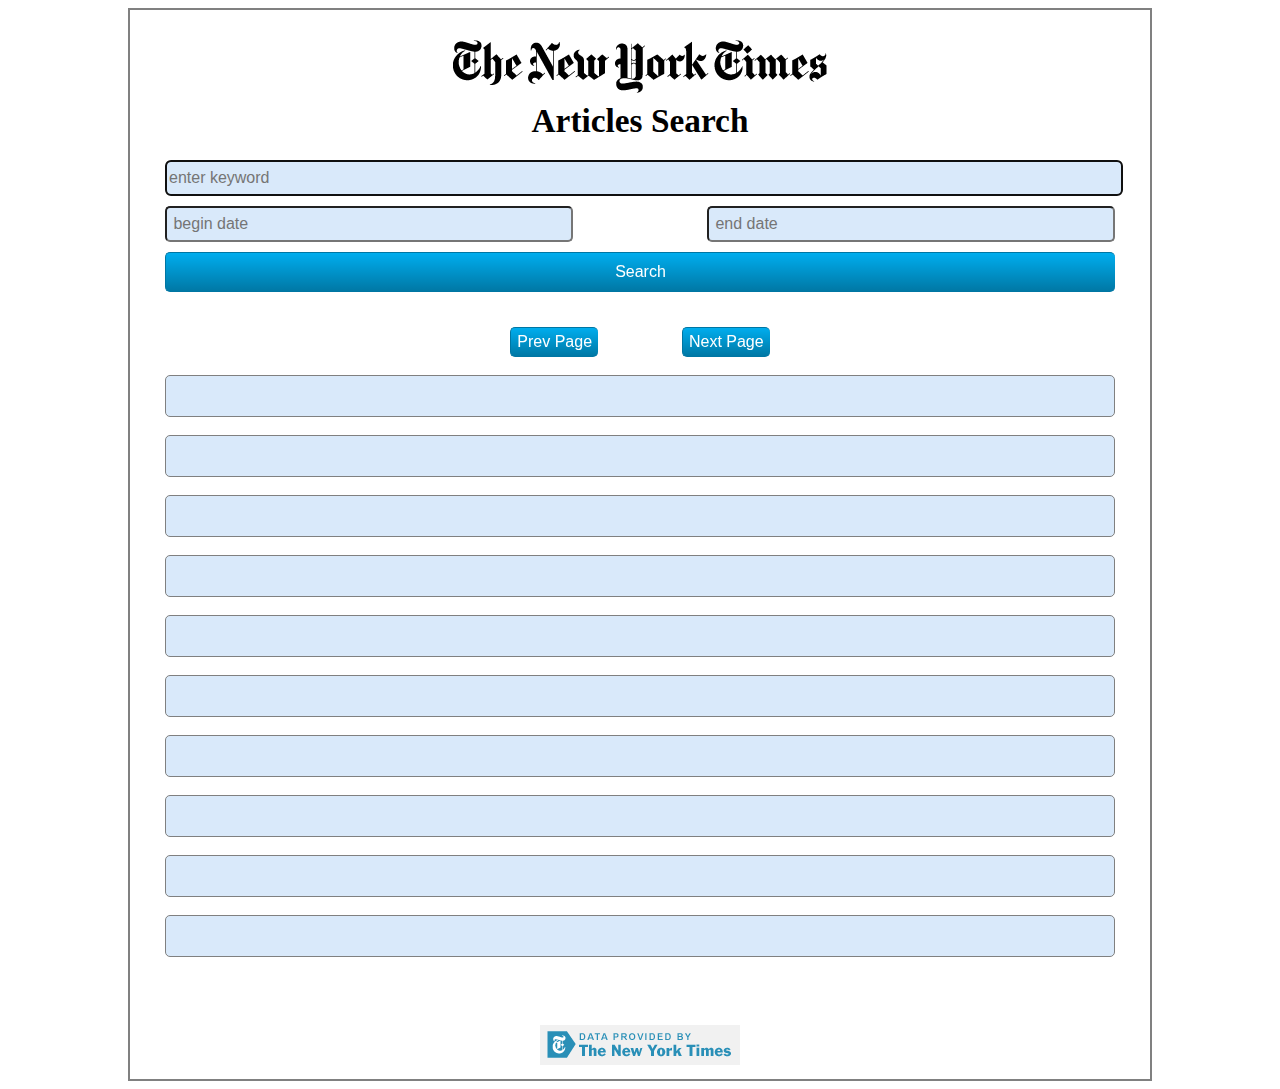
==== cs494BonusProject/NYTSearch.html @ e20828d4 "The NYTimes Project added" ====
<!DOCTYPE html>

<html>

	<head>

		<meta http-equiv="Content-Type" content="text/html; charset=utf-8">

		<title>NYTimes Article Search</title>
		
		<link rel="stylesheet" type="text/css" href="css/NYTSearch.css">
		<link rel="stylesheet" type="text/css" href="css/jquery-ui-1.10.4.css">
		<link rel="shortcut icon" href="css/images/nytimesIcon.ico">
		
		<script src="scripts/jquery-1.10.2.js"></script>
		<script src="scripts/jquery-ui-1.10.4.js"></script>

		<script src="scripts/nytimes.js"></script>
		
	</head>
	
 	<body>
	 	<div id="mainBox">
	 		<div id="secondaryBox">

				<div class="heading">
				<a href="http://www.nytimes.com/"><img src="css/images/nytimesLogo.gif"></a><br>
					Articles Search
				</div>
				
				<div id="forBackground">
		        <form class="dataInput" id="dataInput" role="search">
		        
		            <input type="text" placeholder="enter keyword" name="searchTerm" id="searchTerm" value="" required autofocus/>

		            <input type="text" data-type="date" placeholder=" begin date" name="beginDate" id="beginDate"/>
		           
		            <input type="text" data-type="date" placeholder=" end date" id="endDate"/>

		            <button class="button" id="searchButton" type="button">Search</button>
		            <!-- Change the date format behind the scene -->
		            <div id="altBeginDate"></div> <div id="altEndDate"></div>
		        </form><br>

		        
				<button class="button" id="prevPageButton" type="button">Prev Page</button>
				<div id="pageNumber"></div> 
				<button class="button" id="nextPageButton" type="button">Next Page</button><br><br>
				

				<div class="news" id="newsItem0"></div><br>

				<div class="news" id="newsItem1"></div><br>

				<div class="news" id="newsItem2"></div><br>

				<div class="news" id="newsItem3"></div><br>

				<div class="news" id="newsItem4"></div><br>

				<div class="news" id="newsItem5"></div><br>

				<div class="news" id="newsItem6"></div><br>

				<div class="news" id="newsItem7"></div><br>

				<div class="news" id="newsItem8"></div><br>

				<div class="news" id="newsItem9"></div><br>

				
				<div id="pageNumberBottom"></div>
			
			</div>
			</div>
			
			<div class="poweredby">
				<a href="http://www.nytimes.com/"><img src="images/poweredby_nytimes_200b.png"></a><br>
			</div>
		</div>

 	</body>
---- cs494BonusProject/css/NYTSearch.css ----
body , div, input, button
{
	font-family: sans-serif;
	font-size: 12pt;
}

#mainBox{
	text-align: center; 
	width:1000px;
	padding:10px;
	border:2px solid gray;
	
	margin-left: auto;
    margin-right: auto;
}

#secondaryBox{
	text-align: center; 
	width:950px;
	padding:10px;
	
	margin-left: auto;
    margin-right: auto;
}

#searchTerm
{
	width:950px;
	margin-left: auto;
    margin-right: auto;
    margin-bottom: 10px;
    height: 30px;
    border-top-right-radius: 5px 5px;
	border-bottom-right-radius: 5px 5px;
	border-top-left-radius: 5px 5px;
	border-bottom-left-radius: 5px 5px;
	background: #D9E9FA;

}

.button{
	margin-top: 10px;
	color: #ffffff;
	border: solid 1px #0076a3; border-right:0px;
	background: #0095cd;
	background: -webkit-gradient(linear, left top, left bottom, from(#00adee), to(#0078a5));
	background: -moz-linear-gradient(top,  #00adee,  #0078a5);
	border-top-right-radius: 5px 5px;
	border-bottom-right-radius: 5px 5px;
	border-top-left-radius: 5px 5px;
	border-bottom-left-radius: 5px 5px;

}

#searchButton{
	width: 950px;
	height: 40px;
	/*font-weight: bold;*/
}

.button:hover {
	text-decoration: none;
	background: #007ead;
	background: -webkit-gradient(linear, left top, left bottom, from(#0095cc), to(#00678e));
	background: -moz-linear-gradient(top,  #0095cc,  #00678e);
}

#beginDate{
	width: 400px;
	float: left;
	height: 30px;
	border-top-right-radius: 5px 5px;
	border-bottom-right-radius: 5px 5px;
	border-top-left-radius: 5px 5px;
	border-bottom-left-radius: 5px 5px;
	background: #D9E9FA;
	

	
}
#endDate{
	width: 400px;
	text-align: left;
	float: right;
	height: 30px;
	border-top-right-radius: 5px 5px;
	border-bottom-right-radius: 5px 5px;
	border-top-left-radius: 5px 5px;
	border-bottom-left-radius: 5px 5px;
	background: #D9E9FA;
	
}


.heading {
	font-family: Old English Text MT;
	font-size: 25pt;
	font-weight: bold;
	/*color: #0078a5;*/
	margin-bottom: 15pt;
	text-align: center;
}

	
.poweredby {
	margin:0 auto;
}

#pageNumber, #pageNumberBottom{
	/*border: 1px solid gray;
	padding-bottom: 5pt;*/
	padding-top: 5pt;
	border-top-right-radius: 5px 5px;
	border-bottom-right-radius: 5px 5px;
	border-top-left-radius: 5px 5px;
	border-bottom-left-radius: 5px 5px;
	font-weight: bold;
	width: 75px;
	height: 30px;
	margin:0 auto;
	float: center;
	display: inline-block;
}

#prevPageButton, #nextPageButton
{
	/*position: relative;
	bottom: 1px;*/
	float: center;
	display: inline-block;
	/*margin: 0 auto;*/
	height: 30px;
	/*font-weight: bold;*/
	

}


.news{
	border: 1px solid gray;
	/*padding-bottom: 10pt;
	padding-top: 10pt;*/
	border-top-right-radius: 5px 5px;
	border-bottom-right-radius: 5px 5px;
	border-top-left-radius: 5px 5px;
	border-bottom-left-radius: 5px 5px;
	background: #D9E9FA;
	height: 40px;
	line-height: 40px;
}

#beginDate + img.ui-datepicker-trigger {
      position: relative;
      left: -30px;
      top: 4px;
      float: left;
}


.ui-datepicker-trigger
{
        padding:0px;
        padding-left:0px;
        vertical-align:baseline;

        position:relative;
        top:4px;
        height:28px;
}

#endDate + img.ui-datepicker-trigger {
      position: relative;
      left: 30.5em;
      top: 4px;
      float: left;
}
/*
#forBackground{
background-image:  url("images/background-2.jpg");
background-size: 500px;
}*/
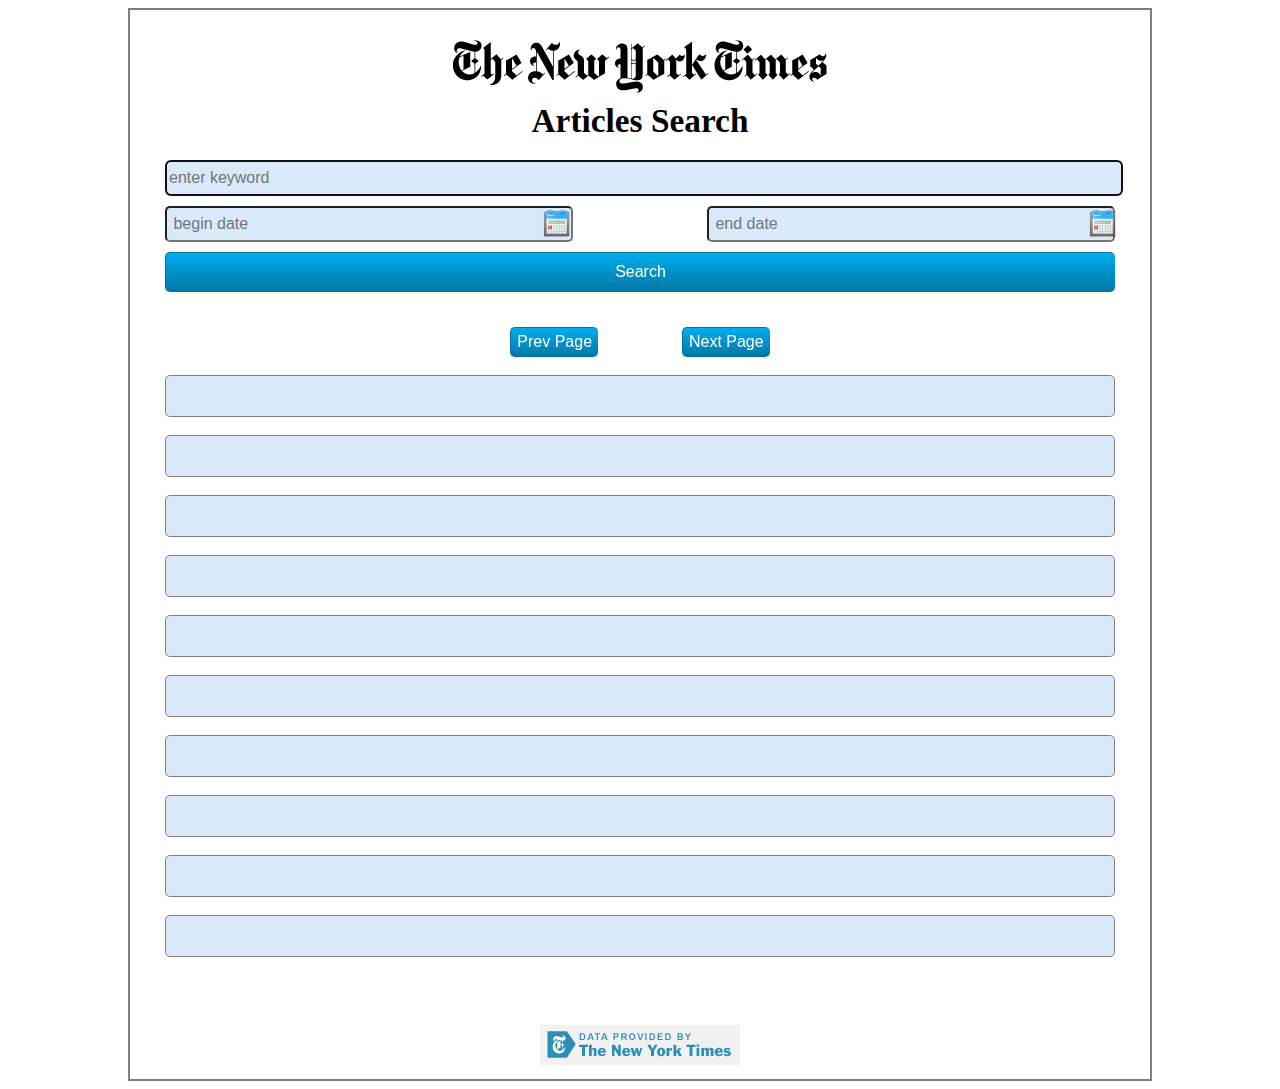
==== commit 2498240b: "updated version of NYTimes App" ====
--- a/cs494BonusProject/NYTSearch.html
+++ b/cs494BonusProject/NYTSearch.html
@@ -1,166 +1,83 @@
-<!DOCTYPE html>-
--
-<html>-
--
-	<head>-
--
-		<meta http-equiv="Content-Type" content="text/html; charset=utf-8">-
--
-		<title>NYTimes Article Search</title>-
-		-
-		<link rel="stylesheet" type="text/css" href="css/NYTSearch.css">-
-		<link rel="stylesheet" type="text/css" href="css/jquery-ui-1.10.4.css">-
-		<link rel="shortcut icon" href="css/images/nytimesIcon.ico">-
-		-
-		<script src="scripts/jquery-1.10.2.js"></script>-
-		<script src="scripts/jquery-ui-1.10.4.js"></script>-
--
-		<script src="scripts/nytimes.js"></script>-
-		-
-	</head>-
-	-
- 	<body>-
-	 	<div id="mainBox">-
-	 		<div id="secondaryBox">-
--
-				<div class="heading">-
-				<a href="http://www.nytimes.com/"><img src="css/images/nytimesLogo.gif"></a><br>-
-					Articles Search-
-				</div>-
-				-
-				<div id="forBackground">-
-		        <form class="dataInput" id="dataInput" role="search">-
-		        -
-		            <input type="text" placeholder="enter keyword" name="searchTerm" id="searchTerm" value="" required autofocus/>-
--
-		            <input type="text" data-type="date" placeholder=" begin date" name="beginDate" id="beginDate"/>-
-		           -
-		            <input type="text" data-type="date" placeholder=" end date" id="endDate"/>-
--
-		            <button class="button" id="searchButton" type="button">Search</button>-
-		            <!-- Change the date format behind the scene -->-
-		            <div id="altBeginDate"></div> <div id="altEndDate"></div>-
-		        </form><br>-
--
-		        -
-				<button class="button" id="prevPageButton" type="button">Prev Page</button>-
-				<div id="pageNumber"></div> -
-				<button class="button" id="nextPageButton" type="button">Next Page</button><br><br>-
-				-
--
-				<div class="news" id="newsItem0"></div><br>-
--
-				<div class="news" id="newsItem1"></div><br>-
--
-				<div class="news" id="newsItem2"></div><br>-
--
-				<div class="news" id="newsItem3"></div><br>-
--
-				<div class="news" id="newsItem4"></div><br>-
--
-				<div class="news" id="newsItem5"></div><br>-
--
-				<div class="news" id="newsItem6"></div><br>-
--
-				<div class="news" id="newsItem7"></div><br>-
--
-				<div class="news" id="newsItem8"></div><br>-
--
-				<div class="news" id="newsItem9"></div><br>-
--
-				-
-				<div id="pageNumberBottom"></div>-
-			-
-			</div>-
-			</div>-
-			-
-			<div class="poweredby">-
-				<a href="http://www.nytimes.com/"><img src="images/poweredby_nytimes_200b.png"></a><br>-
-			</div>-
-		</div>-
--
- 	</body>-
--
+<!DOCTYPE html>
+
+<html>
+
+	<head>
+
+		<meta http-equiv="Content-Type" content="text/html; charset=utf-8">
+
+		<title>NYTimes Article Search</title>
+		
+		<link rel="stylesheet" type="text/css" href="css/NYTSearch.css">
+		<link rel="stylesheet" type="text/css" href="css/jquery-ui-1.10.4.css">
+		<link rel="shortcut icon" href="css/images/nytimesIcon.ico">
+		
+		<script src="scripts/jquery-1.10.2.js"></script>
+		<script src="scripts/jquery-ui-1.10.4.js"></script>
+
+		<script src="scripts/nytimes.js"></script>
+		
+	</head>
+	
+ 	<body>
+	 	<div id="mainBox">
+	 		<div id="secondaryBox">
+
+				<div class="heading">
+				<a href="http://www.nytimes.com/"><img src="css/images/nytimesLogo.gif"></a><br>
+					Articles Search
+				</div>
+				
+				<div id="forBackground">
+		        <form class="dataInput" id="dataInput" role="search">
+		        
+		            <input type="text" placeholder="enter keyword" name="searchTerm" id="searchTerm" value="" required autofocus/>
+
+		            <input type="text" data-type="date" placeholder=" begin date" name="beginDate" id="beginDate"/>
+		           
+		            <input type="text" data-type="date" placeholder=" end date" id="endDate"/>
+
+		            <button class="button" id="searchButton" type="button">Search</button>
+		            <!-- Change the date format behind the scene -->
+		            <div id="altBeginDate"></div> <div id="altEndDate"></div>
+		        </form><br>
+
+		        
+				<button class="button" id="prevPageButton" type="button">Prev Page</button>
+				<div id="pageNumber"></div> 
+				<button class="button" id="nextPageButton" type="button">Next Page</button><br><br>
+				
+
+				<div class="news" id="newsItem0"></div><br>
+
+				<div class="news" id="newsItem1"></div><br>
+
+				<div class="news" id="newsItem2"></div><br>
+
+				<div class="news" id="newsItem3"></div><br>
+
+				<div class="news" id="newsItem4"></div><br>
+
+				<div class="news" id="newsItem5"></div><br>
+
+				<div class="news" id="newsItem6"></div><br>
+
+				<div class="news" id="newsItem7"></div><br>
+
+				<div class="news" id="newsItem8"></div><br>
+
+				<div class="news" id="newsItem9"></div><br>
+
+				
+				<div id="pageNumberBottom"></div>
+			
+			</div>
+			</div>
+			
+			<div class="poweredby">
+				<a href="http://www.nytimes.com/"><img src="images/poweredby_nytimes_200b.png"></a><br>
+			</div>
+		</div>
+
+ 	</body>
+
--- a/cs494BonusProject/css/NYTSearch.css
+++ b/cs494BonusProject/css/NYTSearch.css
@@ -1,366 +1,183 @@
-body , div, input, button-
-{-
-	font-family: sans-serif;-
-	font-size: 12pt;-
-}-
--
-#mainBox{-
-	text-align: center; -
-	width:1000px;-
-	padding:10px;-
-	border:2px solid gray;-
-	-
-	margin-left: auto;-
-    margin-right: auto;-
-}-
--
-#secondaryBox{-
-	text-align: center; -
-	width:950px;-
-	padding:10px;-
-	-
-	margin-left: auto;-
-    margin-right: auto;-
-}-
--
-#searchTerm-
-{-
-	width:950px;-
-	margin-left: auto;-
-    margin-right: auto;-
-    margin-bottom: 10px;-
-    height: 30px;-
-    border-top-right-radius: 5px 5px;-
-	border-bottom-right-radius: 5px 5px;-
-	border-top-left-radius: 5px 5px;-
-	border-bottom-left-radius: 5px 5px;-
-	background: #D9E9FA;-
--
-}-
--
-.button{-
-	margin-top: 10px;-
-	color: #ffffff;-
-	border: solid 1px #0076a3; border-right:0px;-
-	background: #0095cd;-
-	background: -webkit-gradient(linear, left top, left bottom, from(#00adee), to(#0078a5));-
-	background: -moz-linear-gradient(top,  #00adee,  #0078a5);-
-	border-top-right-radius: 5px 5px;-
-	border-bottom-right-radius: 5px 5px;-
-	border-top-left-radius: 5px 5px;-
-	border-bottom-left-radius: 5px 5px;-
--
-}-
--
-#searchButton{-
-	width: 950px;-
-	height: 40px;-
-	/*font-weight: bold;*/-
-}-
--
-.button:hover {-
-	text-decoration: none;-
-	background: #007ead;-
-	background: -webkit-gradient(linear, left top, left bottom, from(#0095cc), to(#00678e));-
-	background: -moz-linear-gradient(top,  #0095cc,  #00678e);-
-}-
--
-#beginDate{-
-	width: 400px;-
-	float: left;-
-	height: 30px;-
-	border-top-right-radius: 5px 5px;-
-	border-bottom-right-radius: 5px 5px;-
-	border-top-left-radius: 5px 5px;-
-	border-bottom-left-radius: 5px 5px;-
-	background: #D9E9FA;-
-	-
--
-	-
-}-
-#endDate{-
-	width: 400px;-
-	text-align: left;-
-	float: right;-
-	height: 30px;-
-	border-top-right-radius: 5px 5px;-
-	border-bottom-right-radius: 5px 5px;-
-	border-top-left-radius: 5px 5px;-
-	border-bottom-left-radius: 5px 5px;-
-	background: #D9E9FA;-
-	-
-}-
--
--
-.heading {-
-	font-family: Old English Text MT;-
-	font-size: 25pt;-
-	font-weight: bold;-
-	/*color: #0078a5;*/-
-	margin-bottom: 15pt;-
-	text-align: center;-
-}-
--
-	-
-.poweredby {-
-	margin:0 auto;-
-}-
--
-#pageNumber, #pageNumberBottom{-
-	/*border: 1px solid gray;-
-	padding-bottom: 5pt;*/-
-	padding-top: 5pt;-
-	border-top-right-radius: 5px 5px;-
-	border-bottom-right-radius: 5px 5px;-
-	border-top-left-radius: 5px 5px;-
-	border-bottom-left-radius: 5px 5px;-
-	font-weight: bold;-
-	width: 75px;-
-	height: 30px;-
-	margin:0 auto;-
-	float: center;-
-	display: inline-block;-
-}-
--
-#prevPageButton, #nextPageButton-
-{-
-	/*position: relative;-
-	bottom: 1px;*/-
-	float: center;-
-	display: inline-block;-
-	/*margin: 0 auto;*/-
-	height: 30px;-
-	/*font-weight: bold;*/-
-	-
--
-}-
--
--
-.news{-
-	border: 1px solid gray;-
-	/*padding-bottom: 10pt;-
-	padding-top: 10pt;*/-
-	border-top-right-radius: 5px 5px;-
-	border-bottom-right-radius: 5px 5px;-
-	border-top-left-radius: 5px 5px;-
-	border-bottom-left-radius: 5px 5px;-
-	background: #D9E9FA;-
-	height: 40px;-
-	line-height: 40px;-
-}-
--
-#beginDate + img.ui-datepicker-trigger {-
-      position: relative;-
-      left: -30px;-
-      top: 4px;-
-      float: left;-
-}-
--
--
-.ui-datepicker-trigger-
-{-
-        padding:0px;-
-        padding-left:0px;-
-        vertical-align:baseline;-
--
-        position:relative;-
-        top:4px;-
-        height:28px;-
-}-
--
-#endDate + img.ui-datepicker-trigger {-
-      position: relative;-
-      left: 30.5em;-
-      top: 4px;-
-      float: left;-
-}-
-/*-
-#forBackground{-
-background-image:  url("images/background-2.jpg");-
-background-size: 500px;-
-}*/-
--
--
+body , div, input, button
+{
+	font-family: sans-serif;
+	font-size: 12pt;
+}
+
+#mainBox{
+	text-align: center; 
+	width:1000px;
+	padding:10px;
+	border:2px solid gray;
+	
+	margin-left: auto;
+    margin-right: auto;
+}
+
+#secondaryBox{
+	text-align: center; 
+	width:950px;
+	padding:10px;
+	
+	margin-left: auto;
+    margin-right: auto;
+}
+
+#searchTerm
+{
+	width:950px;
+	margin-left: auto;
+    margin-right: auto;
+    margin-bottom: 10px;
+    height: 30px;
+    border-top-right-radius: 5px 5px;
+	border-bottom-right-radius: 5px 5px;
+	border-top-left-radius: 5px 5px;
+	border-bottom-left-radius: 5px 5px;
+	background: #D9E9FA;
+
+}
+
+.button{
+	margin-top: 10px;
+	color: #ffffff;
+	border: solid 1px #0076a3; border-right:0px;
+	background: #0095cd;
+	background: -webkit-gradient(linear, left top, left bottom, from(#00adee), to(#0078a5));
+	background: -moz-linear-gradient(top,  #00adee,  #0078a5);
+	border-top-right-radius: 5px 5px;
+	border-bottom-right-radius: 5px 5px;
+	border-top-left-radius: 5px 5px;
+	border-bottom-left-radius: 5px 5px;
+
+}
+
+#searchButton{
+	width: 950px;
+	height: 40px;
+	/*font-weight: bold;*/
+}
+
+.button:hover {
+	text-decoration: none;
+	background: #007ead;
+	background: -webkit-gradient(linear, left top, left bottom, from(#0095cc), to(#00678e));
+	background: -moz-linear-gradient(top,  #0095cc,  #00678e);
+}
+
+#beginDate{
+	width: 400px;
+	float: left;
+	height: 30px;
+	border-top-right-radius: 5px 5px;
+	border-bottom-right-radius: 5px 5px;
+	border-top-left-radius: 5px 5px;
+	border-bottom-left-radius: 5px 5px;
+	background: #D9E9FA;
+	
+
+	
+}
+#endDate{
+	width: 400px;
+	text-align: left;
+	float: right;
+	height: 30px;
+	border-top-right-radius: 5px 5px;
+	border-bottom-right-radius: 5px 5px;
+	border-top-left-radius: 5px 5px;
+	border-bottom-left-radius: 5px 5px;
+	background: #D9E9FA;
+	
+}
+
+
+.heading {
+	font-family: Old English Text MT;
+	font-size: 25pt;
+	font-weight: bold;
+	/*color: #0078a5;*/
+	margin-bottom: 15pt;
+	text-align: center;
+}
+
+	
+.poweredby {
+	margin:0 auto;
+}
+
+#pageNumber, #pageNumberBottom{
+	/*border: 1px solid gray;
+	padding-bottom: 5pt;*/
+	padding-top: 5pt;
+	border-top-right-radius: 5px 5px;
+	border-bottom-right-radius: 5px 5px;
+	border-top-left-radius: 5px 5px;
+	border-bottom-left-radius: 5px 5px;
+	font-weight: bold;
+	width: 75px;
+	height: 30px;
+	margin:0 auto;
+	float: center;
+	display: inline-block;
+}
+
+#prevPageButton, #nextPageButton
+{
+	/*position: relative;
+	bottom: 1px;*/
+	float: center;
+	display: inline-block;
+	/*margin: 0 auto;*/
+	height: 30px;
+	/*font-weight: bold;*/
+	
+
+}
+
+
+.news{
+	border: 1px solid gray;
+	/*padding-bottom: 10pt;
+	padding-top: 10pt;*/
+	border-top-right-radius: 5px 5px;
+	border-bottom-right-radius: 5px 5px;
+	border-top-left-radius: 5px 5px;
+	border-bottom-left-radius: 5px 5px;
+	background: #D9E9FA;
+	height: 40px;
+	line-height: 40px;
+}
+
+#beginDate + img.ui-datepicker-trigger {
+      position: relative;
+      left: -30px;
+      top: 4px;
+      float: left;
+}
+
+
+.ui-datepicker-trigger
+{
+        padding:0px;
+        padding-left:0px;
+        vertical-align:baseline;
+
+        position:relative;
+        top:4px;
+        height:28px;
+}
+
+#endDate + img.ui-datepicker-trigger {
+      position: relative;
+      left: 30.5em;
+      top: 4px;
+      float: left;
+}
+/*
+#forBackground{
+background-image:  url("images/background-2.jpg");
+background-size: 500px;
+}*/
+
+
